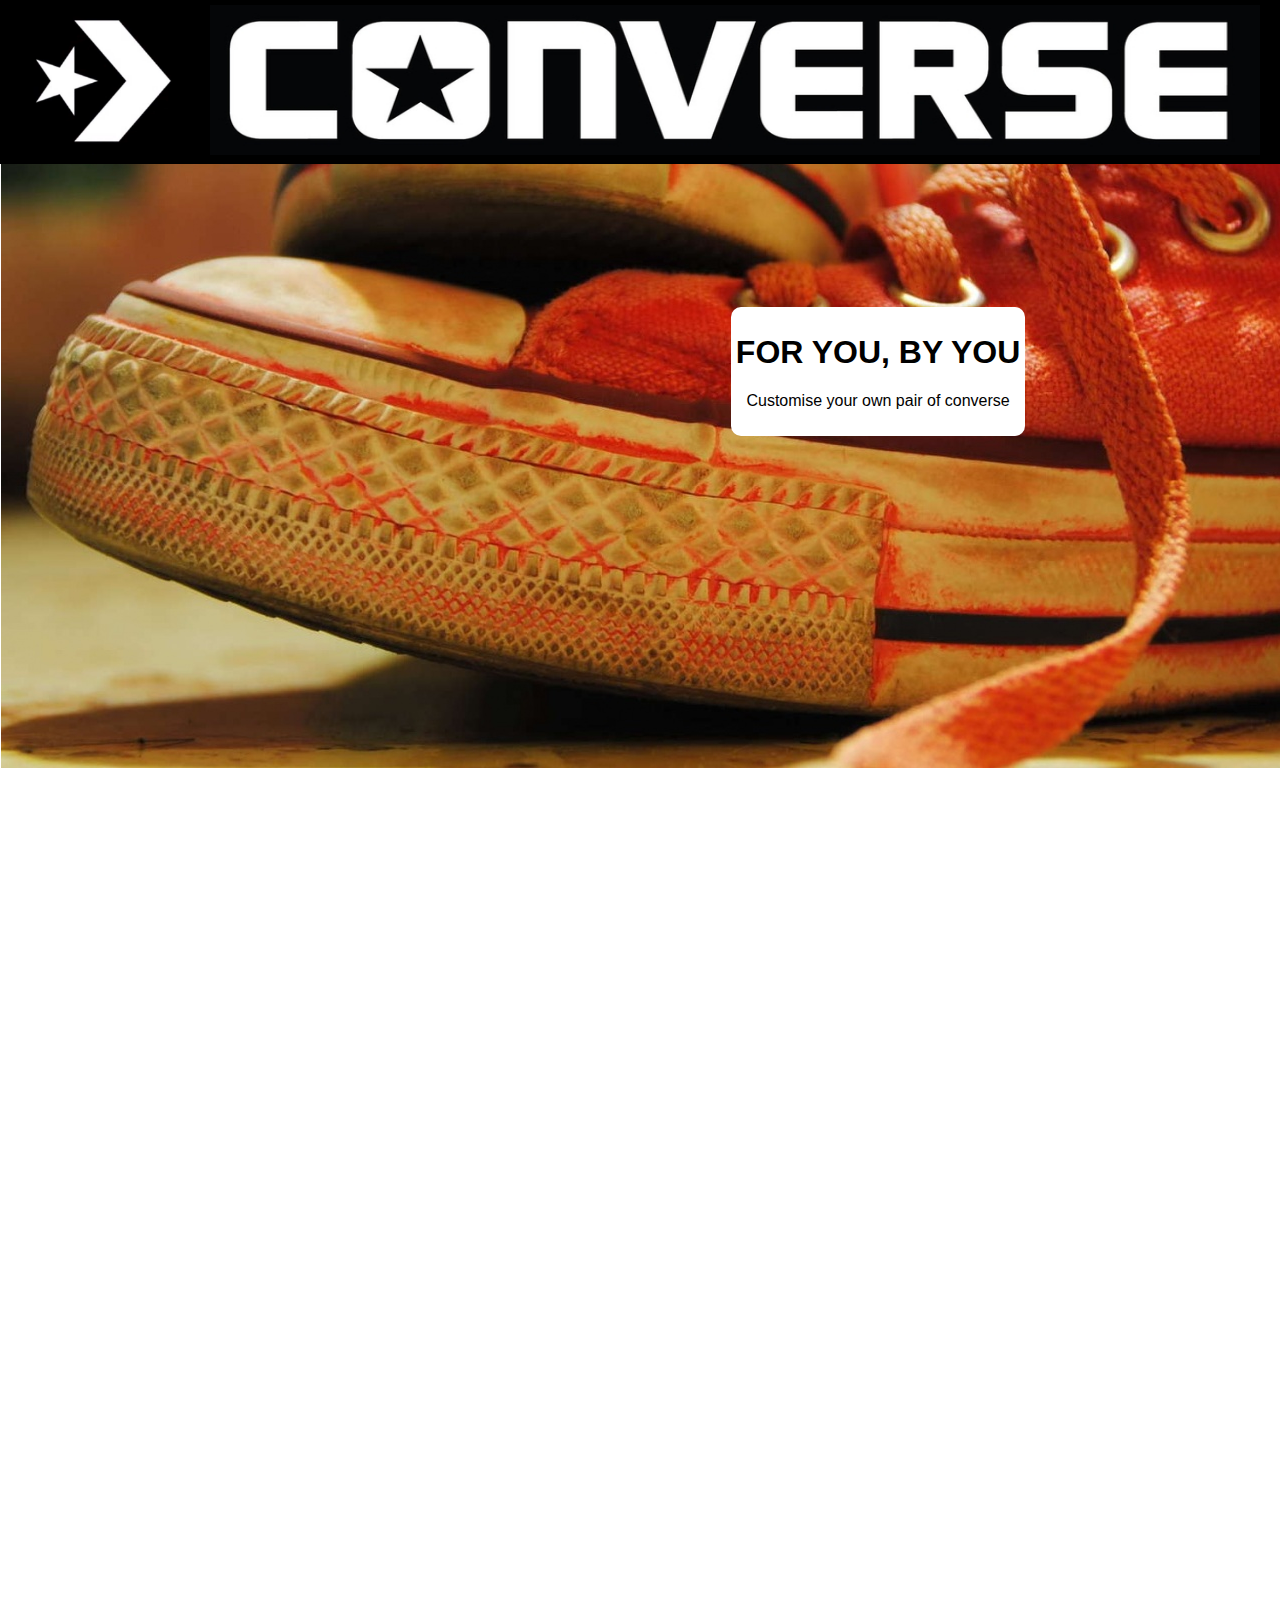
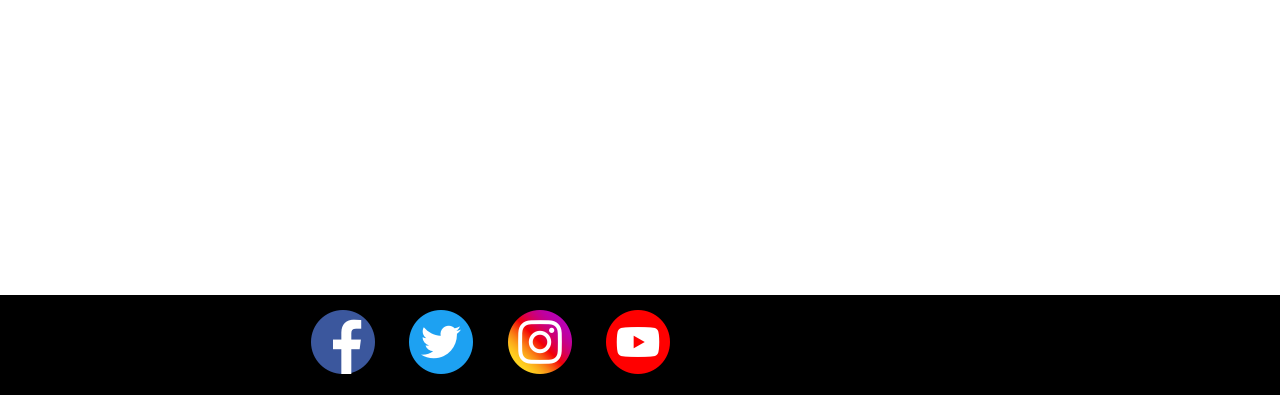
==== index.html @ d2d62136 "first commit" ====
<!doctype html>
<html>
<head>
<meta charset="utf-8">
<title>MainPG</title>
	<!--Different links to things such as AJAX, stylesheets and other JS files -->
	<script src="https://ajax.googleapis.com/ajax/libs/jquery/3.3.1/jquery.min.js"></script>
	
	<script text="text/javascript" src="Java/MainJS.js"></script>
	<!-- CSS used to style main slideshow-->
	<link rel="stylesheet" href="OwlCarousel2-2.3.4/dist/assets/owl.carousel.min.css">
	<link rel="stylesheet" href="OwlCarousel2-2.3.4/dist/assets/owl.theme.default.min.css">
	
	<link rel="stylesheet" type="text/css" href="CSS/StylesMain.css">
</head>
<body>
	<!--Wrapper used to seperate everything from the footer-->
<div id="wrapper">
<section id="container_main">
	<div id="main_title">	
  		<div id="main_dropdown">
			<img src="Assets/converse test 2 (2).jpg" id="con_icon" alt="icon">
			<div id="dropdown_content">
				<!--Simple dropdown used with HREF to link to other pages, same with main logo -->
			  <a href="index.html">Home</a>
			  <a href="MenPG.html">Men</a>
			  <a href="WomenPG.html">Women</a>
			</div>
		</div>
		<a href="index.html"><img src="Assets/converse_logo_black_background (resized).jpg" alt="converse_logo" width="1050" id="con_logo"></a>
  	</div>
</section>
<section id="scrolling_page">
	<!--carousel/ slideshow section contains multiple images and classes for description -->
	<div class="owl-carousel">
		<div>
			<img src="Assets/ws_Red_Converse_All_Star_1366x768.jpg" alt="Red">
			<div class="description_holder">
				<h1 class="img_title">FOR YOU, BY YOU</h1>
				<p class="img_des">Customise your own pair of converse</p>
			</div>
		</div>
		<div>
			<img src="Assets/converse_sneakers_old_laces_shoes_7907_1366x768.jpg" alt="White">
			<div class="description_holder">
				<h1 class="img_title">NEW WORLD, SAME STYLE</h1>
			</div>
		</div>
		<div>
			<img src="Assets/6036478182_e26766ceed_b.jpg" alt="Black">
		</div>
		<div>
			<img src="Assets/ConverseOneStars.jpg" height="768" width="1366" alt="Black">
			<div class="description_holder">
				<h1 class="img_title">ITALIAN ORIGIN</h1>
				<p class="img_des">Striving for authenticity</p>
			</div>
		</div>
	</div>
</section>
<section id="video_section">
	<div id="video_container">
		<!--Main container for videos, taken from YouTubes embedded IFrames system -->
		<iframe class="video" width="560" height="315" src="https://www.youtube.com/embed/T7fHjmJrTaA" frameborder="0" allow="accelerometer; autoplay; encrypted-media; gyroscope; picture-in-picture" allowfullscreen></iframe>
		<iframe class="video" width="560" height="315" src="https://www.youtube.com/embed/bbLSOfubVcI" frameborder="0" allow="accelerometer; autoplay; encrypted-media; gyroscope; picture-in-picture" allowfullscreen></iframe>
		<iframe class="video" width="560" height="315" src="https://www.youtube.com/embed/daqcr7kkRHw" frameborder="0" allow="accelerometer; autoplay; encrypted-media; gyroscope; picture-in-picture" allowfullscreen></iframe>
		<iframe class="video" width="560" height="315" src="https://www.youtube.com/embed/WemGObYj6ts" frameborder="0" allow="accelerometer; autoplay; encrypted-media; gyroscope; picture-in-picture" allowfullscreen></iframe>
	</div>	
</section>
<section id="demo">
	<div id="demo_container">
		<!--Main demo video of the website -->
		<iframe id="demo_video" width="560" height="315" src="https://www.youtube.com/embed/TAtSZTKj8fg" frameborder="0" allow="accelerometer; autoplay; encrypted-media; gyroscope; picture-in-picture" allowfullscreen></iframe>
	</div>	
</section>
</div>
<footer id="footer">
	<div id="social_content">
		<!--Footer contains links to other websites, with IMG tags embedded within A tags so that the image is placed under the A tag -->
		<a href="https://www.facebook.com/converse/" target="_blank"><img src="Assets/iconfinder_2018_social_media_popular_app_logo_facebook_3225194.png" alt="Facebook"></a>
		<a href="https://twitter.com/Converse" target="_blank"><img src="Assets/iconfinder_2018_social_media_popular_app_logo_twitter_3225183.png" alt="Twitter"></a>
		<a href="https://www.instagram.com/converse/" target="_blank"><img src="Assets/iconfinder_2018_social_media_popular_app_logo_instagram_3225191.png" alt="Instagram"></a>
		<a href="https://www.youtube.com/channel/UCfigptVgX1LGgUKZkQ2BZMQ" target="_blank"><img src="Assets/iconfinder_2018_social_media_popular_app_logo_youtube_3225180.png" alt="YouTube"></a>
	</div>
	<!--Main JS used for the carousel -->
	<script src="OwlCarousel2-2.3.4/dist/owl.carousel.min.js"></script>
</footer>	
</body>
</html>
---- CSS/StylesMain.css ----
@charset "utf-8";
/* CSS Document */
/*All pages styled with the same font for neatness and such, many of the styles 
are also the same in order for elements, such as the title and footer, remain consistant throughout*/
*{
	font-family: "Trebuchet MS", Helvetica, sans-serif;
}
body{
	min-height: 100%;
	min-width: 100%;
	padding: 0;
	margin: 0;
}
#wrapper{
	min-height: calc(100vh - 100px);
}
#main_title{
	position: fixed;
	width: 100%;
	z-index: 1;
	background-color: black;
	top: 0;
	left: 0;
	padding-left: 15px;
}
#main_dropdown{
	position: relative;
	display: inline-block;
}
#dropdown_content{
	display: none;
	position: absolute;
	background-color: black;
	border-radius: 0 0 15px 15px;
	min-width: 100%;
	box-shadow: 0px 8px 16px 0px rgba(0,0,0,0.2);
	transition: 1s;
	z-index: 1;
}
#main_dropdown:hover #dropdown_content{
	display:block;
}
#dropdown_content a{
	color: white;
	font-size: 20px;
	text-align: center;
	padding: 12px 16px;
	display: block;
}
#con_logo{
	position: relative;
	height: 150px;
	max-width: 100%;
	padding: 5px;
	left: 2%;
}
#con_icon{
	position:relative;
	height: 150px;
	width: 150px;
	padding: 5px;
	left: 5%;
}
.description_holder{
	position: absolute;
	top: 40%;
	right: 25%;
	background-color: white;
	width: auto;
	height: auto;
	border-radius: 10px;
	z-index: 2100;
}
.img_title{
	padding-top: 5px;
	padding-left: 5px;
	padding-right: 5px;
}
.img_des{
	text-align: center; 
	padding-bottom: 10px;
	padding-left: 10px;
	padding-right: 10px;
}
#video_container{
	padding: 35px 35px 35px 185px;
	margin: 5px;
}
.video{
	padding: 5px;
}
#video_container{
	height: auto;
	width: 100%;
}
#demo_video{
	padding-bottom: 20px;
	padding-left: 450px;
	margin: 25px;
}
#footer{
	height: 100px;
	background-color: black;
}
#social_content{
	width: auto;
	overflow: hidden;
	height: inherit;
	float: right;
	padding-right: 595px;
	
}
#social_content a img{
	padding: 15px;
}
.owl-carousel{
	z-index: 0;
}
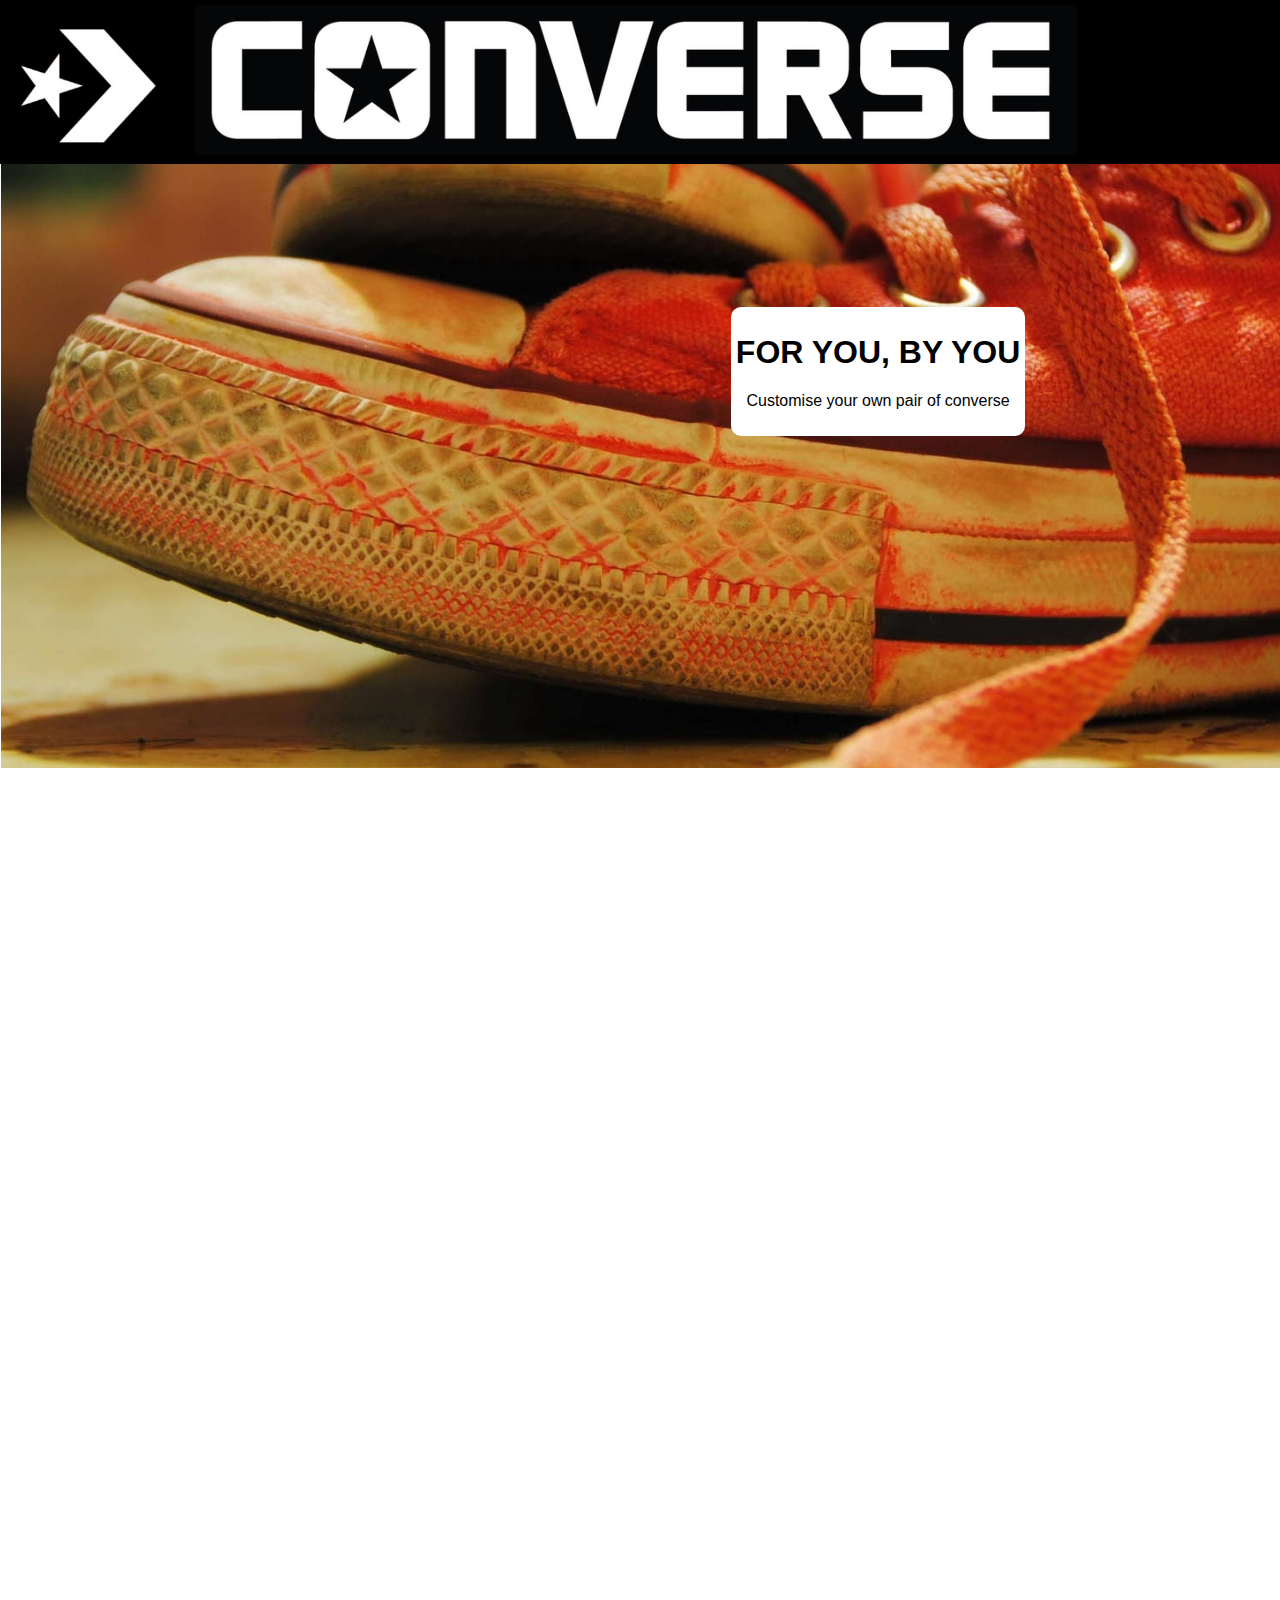
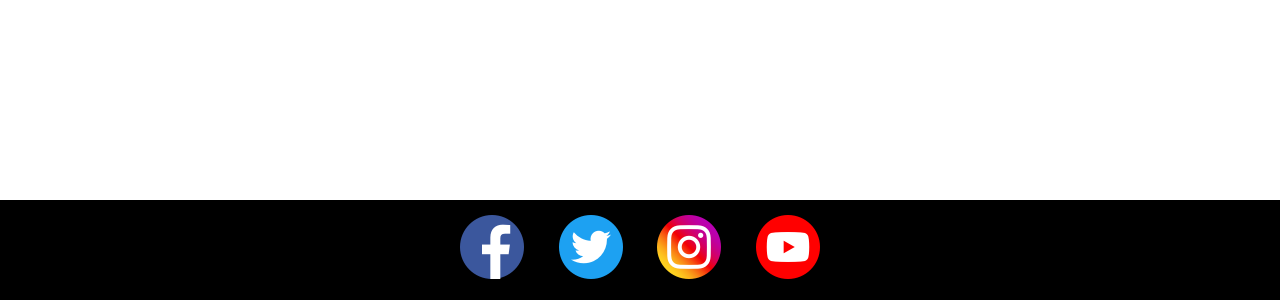
==== commit 597ec945: "Adde mobile support" ====
--- a/index.html
+++ b/index.html
@@ -1,89 +1,89 @@
-<!doctype html>
-<html>
-<head>
-<meta charset="utf-8">
-<title>MainPG</title>
-	<!--Different links to things such as AJAX, stylesheets and other JS files -->
-	<script src="https://ajax.googleapis.com/ajax/libs/jquery/3.3.1/jquery.min.js"></script>
-	
-	<script text="text/javascript" src="Java/MainJS.js"></script>
-	<!-- CSS used to style main slideshow-->
-	<link rel="stylesheet" href="OwlCarousel2-2.3.4/dist/assets/owl.carousel.min.css">
-	<link rel="stylesheet" href="OwlCarousel2-2.3.4/dist/assets/owl.theme.default.min.css">
-	
-	<link rel="stylesheet" type="text/css" href="CSS/StylesMain.css">
-</head>
-<body>
-	<!--Wrapper used to seperate everything from the footer-->
-<div id="wrapper">
-<section id="container_main">
-	<div id="main_title">	
-  		<div id="main_dropdown">
-			<img src="Assets/converse test 2 (2).jpg" id="con_icon" alt="icon">
-			<div id="dropdown_content">
-				<!--Simple dropdown used with HREF to link to other pages, same with main logo -->
-			  <a href="index.html">Home</a>
-			  <a href="MenPG.html">Men</a>
-			  <a href="WomenPG.html">Women</a>
-			</div>
-		</div>
-		<a href="index.html"><img src="Assets/converse_logo_black_background (resized).jpg" alt="converse_logo" width="1050" id="con_logo"></a>
-  	</div>
-</section>
-<section id="scrolling_page">
-	<!--carousel/ slideshow section contains multiple images and classes for description -->
-	<div class="owl-carousel">
-		<div>
-			<img src="Assets/ws_Red_Converse_All_Star_1366x768.jpg" alt="Red">
-			<div class="description_holder">
-				<h1 class="img_title">FOR YOU, BY YOU</h1>
-				<p class="img_des">Customise your own pair of converse</p>
-			</div>
-		</div>
-		<div>
-			<img src="Assets/converse_sneakers_old_laces_shoes_7907_1366x768.jpg" alt="White">
-			<div class="description_holder">
-				<h1 class="img_title">NEW WORLD, SAME STYLE</h1>
-			</div>
-		</div>
-		<div>
-			<img src="Assets/6036478182_e26766ceed_b.jpg" alt="Black">
-		</div>
-		<div>
-			<img src="Assets/ConverseOneStars.jpg" height="768" width="1366" alt="Black">
-			<div class="description_holder">
-				<h1 class="img_title">ITALIAN ORIGIN</h1>
-				<p class="img_des">Striving for authenticity</p>
-			</div>
-		</div>
-	</div>
-</section>
-<section id="video_section">
-	<div id="video_container">
-		<!--Main container for videos, taken from YouTubes embedded IFrames system -->
-		<iframe class="video" width="560" height="315" src="https://www.youtube.com/embed/T7fHjmJrTaA" frameborder="0" allow="accelerometer; autoplay; encrypted-media; gyroscope; picture-in-picture" allowfullscreen></iframe>
-		<iframe class="video" width="560" height="315" src="https://www.youtube.com/embed/bbLSOfubVcI" frameborder="0" allow="accelerometer; autoplay; encrypted-media; gyroscope; picture-in-picture" allowfullscreen></iframe>
-		<iframe class="video" width="560" height="315" src="https://www.youtube.com/embed/daqcr7kkRHw" frameborder="0" allow="accelerometer; autoplay; encrypted-media; gyroscope; picture-in-picture" allowfullscreen></iframe>
-		<iframe class="video" width="560" height="315" src="https://www.youtube.com/embed/WemGObYj6ts" frameborder="0" allow="accelerometer; autoplay; encrypted-media; gyroscope; picture-in-picture" allowfullscreen></iframe>
-	</div>	
-</section>
-<section id="demo">
-	<div id="demo_container">
-		<!--Main demo video of the website -->
-		<iframe id="demo_video" width="560" height="315" src="https://www.youtube.com/embed/TAtSZTKj8fg" frameborder="0" allow="accelerometer; autoplay; encrypted-media; gyroscope; picture-in-picture" allowfullscreen></iframe>
-	</div>	
-</section>
-</div>
-<footer id="footer">
-	<div id="social_content">
-		<!--Footer contains links to other websites, with IMG tags embedded within A tags so that the image is placed under the A tag -->
-		<a href="https://www.facebook.com/converse/" target="_blank"><img src="Assets/iconfinder_2018_social_media_popular_app_logo_facebook_3225194.png" alt="Facebook"></a>
-		<a href="https://twitter.com/Converse" target="_blank"><img src="Assets/iconfinder_2018_social_media_popular_app_logo_twitter_3225183.png" alt="Twitter"></a>
-		<a href="https://www.instagram.com/converse/" target="_blank"><img src="Assets/iconfinder_2018_social_media_popular_app_logo_instagram_3225191.png" alt="Instagram"></a>
-		<a href="https://www.youtube.com/channel/UCfigptVgX1LGgUKZkQ2BZMQ" target="_blank"><img src="Assets/iconfinder_2018_social_media_popular_app_logo_youtube_3225180.png" alt="YouTube"></a>
-	</div>
-	<!--Main JS used for the carousel -->
-	<script src="OwlCarousel2-2.3.4/dist/owl.carousel.min.js"></script>
-</footer>	
-</body>
-</html>
+<!doctype html>
+<html>
+<head>
+<meta charset="utf-8">
+<title>MainPG</title>
+	<!--Different links to things such as AJAX, stylesheets and other JS files -->
+	<script src="https://ajax.googleapis.com/ajax/libs/jquery/3.3.1/jquery.min.js"></script>
+
+	<script text="text/javascript" src="Java/MainJS.js"></script>
+	<!-- CSS used to style main slideshow-->
+	<link rel="stylesheet" href="OwlCarousel2-2.3.4/dist/assets/owl.carousel.min.css">
+	<link rel="stylesheet" href="OwlCarousel2-2.3.4/dist/assets/owl.theme.default.min.css">
+
+	<link rel="stylesheet" type="text/css" href="CSS/StylesMain.css">
+</head>
+<body>
+	<!--Wrapper used to seperate everything from the footer-->
+<div id="wrapper">
+<section id="container_main">
+	<div id="main_title">
+  		<div id="main_dropdown">
+			<img src="Assets/converse test 2 (2).jpg" id="con_icon" alt="icon">
+			<div id="dropdown_content">
+				<!--Simple dropdown used with HREF to link to other pages, same with main logo -->
+			  <a href="index.html">Home</a>
+			  <a href="MenPG.html">Men</a>
+			  <a href="WomenPG.html">Women</a>
+			</div>
+		</div>
+		<a href="index.html"><img src="Assets/converse_logo_black_background (resized).jpg" alt="converse_logo" id="con_logo"></a>
+  	</div>
+</section>
+<section id="scrolling_page">
+	<!--carousel/ slideshow section contains multiple images and classes for description -->
+	<div class="owl-carousel">
+		<div>
+			<img src="Assets/ws_Red_Converse_All_Star_1366x768.jpg" alt="Red">
+			<div class="description_holder">
+				<h1 class="img_title">FOR YOU, BY YOU</h1>
+				<p class="img_des">Customise your own pair of converse</p>
+			</div>
+		</div>
+		<div>
+			<img src="Assets/converse_sneakers_old_laces_shoes_7907_1366x768.jpg" alt="White">
+			<div class="description_holder">
+				<h1 class="img_title">NEW WORLD, SAME STYLE</h1>
+			</div>
+		</div>
+		<div>
+			<img src="Assets/6036478182_e26766ceed_b.jpg" alt="Black">
+		</div>
+		<div>
+			<img src="Assets/ConverseOneStars.jpg" height="768" width="1366" alt="Black">
+			<div class="description_holder">
+				<h1 class="img_title">ITALIAN ORIGIN</h1>
+				<p class="img_des">Striving for authenticity</p>
+			</div>
+		</div>
+	</div>
+</section>
+<section id="video_section">
+	<div id="video_container">
+		<!--Main container for videos, taken from YouTubes embedded IFrames system -->
+		<iframe class="video" width="560" height="315" src="https://www.youtube.com/embed/T7fHjmJrTaA" frameborder="0" allow="accelerometer; autoplay; encrypted-media; gyroscope; picture-in-picture" allowfullscreen></iframe>
+		<iframe class="video" width="560" height="315" src="https://www.youtube.com/embed/bbLSOfubVcI" frameborder="0" allow="accelerometer; autoplay; encrypted-media; gyroscope; picture-in-picture" allowfullscreen></iframe>
+		<iframe class="video" width="560" height="315" src="https://www.youtube.com/embed/daqcr7kkRHw" frameborder="0" allow="accelerometer; autoplay; encrypted-media; gyroscope; picture-in-picture" allowfullscreen></iframe>
+		<iframe class="video" width="560" height="315" src="https://www.youtube.com/embed/WemGObYj6ts" frameborder="0" allow="accelerometer; autoplay; encrypted-media; gyroscope; picture-in-picture" allowfullscreen></iframe>
+	</div>
+</section>
+<section id="demo">
+	<div id="demo_container">
+		<!--Main demo video of the website -->
+		<iframe id="demo_video" width="560" height="315" src="https://www.youtube.com/embed/TAtSZTKj8fg" frameborder="0" allow="accelerometer; autoplay; encrypted-media; gyroscope; picture-in-picture" allowfullscreen></iframe>
+	</div>
+</section>
+</div>
+<footer id="footer">
+	<div id="social_content">
+		<!--Footer contains links to other websites, with IMG tags embedded within A tags so that the image is placed under the A tag -->
+		<a href="https://www.facebook.com/converse/" target="_blank"><img src="Assets/iconfinder_2018_social_media_popular_app_logo_facebook_3225194.png" alt="Facebook"></a>
+		<a href="https://twitter.com/Converse" target="_blank"><img src="Assets/iconfinder_2018_social_media_popular_app_logo_twitter_3225183.png" alt="Twitter"></a>
+		<a href="https://www.instagram.com/converse/" target="_blank"><img src="Assets/iconfinder_2018_social_media_popular_app_logo_instagram_3225191.png" alt="Instagram"></a>
+		<a href="https://www.youtube.com/channel/UCfigptVgX1LGgUKZkQ2BZMQ" target="_blank"><img src="Assets/iconfinder_2018_social_media_popular_app_logo_youtube_3225180.png" alt="YouTube"></a>
+	</div>
+	<!--Main JS used for the carousel -->
+	<script src="OwlCarousel2-2.3.4/dist/owl.carousel.min.js"></script>
+</footer>
+</body>
+</html>
--- a/CSS/StylesMain.css
+++ b/CSS/StylesMain.css
@@ -1,15 +1,14 @@
 @charset "utf-8";
 /* CSS Document */
-/*All pages styled with the same font for neatness and such, many of the styles 
+/*All pages styled with the same font for neatness and such, many of the styles
 are also the same in order for elements, such as the title and footer, remain consistant throughout*/
 *{
 	font-family: "Trebuchet MS", Helvetica, sans-serif;
 }
 body{
-	min-height: 100%;
-	min-width: 100%;
 	padding: 0;
 	margin: 0;
+	width: 100%;
 }
 #wrapper{
 	min-height: calc(100vh - 100px);
@@ -21,7 +20,7 @@
 	background-color: black;
 	top: 0;
 	left: 0;
-	padding-left: 15px;
+	display: inline-block;
 }
 #main_dropdown{
 	position: relative;
@@ -47,19 +46,20 @@
 	padding: 12px 16px;
 	display: block;
 }
+#con_icon{
+	position:relative;
+	max-height: 150px;
+	max-width: 150px;
+	width: 15vw;
+	padding: 5px;
+	left: 5%;
+}
 #con_logo{
 	position: relative;
-	height: 150px;
-	max-width: 100%;
+	max-height: 150px;
+	max-width: 75%;
 	padding: 5px;
 	left: 2%;
-}
-#con_icon{
-	position:relative;
-	height: 150px;
-	width: 150px;
-	padding: 5px;
-	left: 5%;
 }
 .description_holder{
 	position: absolute;
@@ -77,42 +77,68 @@
 	padding-right: 5px;
 }
 .img_des{
-	text-align: center; 
+	text-align: center;
 	padding-bottom: 10px;
 	padding-left: 10px;
 	padding-right: 10px;
 }
 #video_container{
-	padding: 35px 35px 35px 185px;
-	margin: 5px;
+	width: 100%;
+	text-align: center;
+	padding: 10px 0px 5px 0px;
+	height: auto;
 }
 .video{
 	padding: 5px;
 }
-#video_container{
-	height: auto;
+#demo{
 	width: 100%;
+	text-align: center;
 }
 #demo_video{
-	padding-bottom: 20px;
-	padding-left: 450px;
-	margin: 25px;
+	margin-top: 20px;
+	margin-bottom: 20px;
 }
 #footer{
 	height: 100px;
 	background-color: black;
 }
 #social_content{
-	width: auto;
-	overflow: hidden;
-	height: inherit;
-	float: right;
-	padding-right: 595px;
-	
+	text-align: center;
+	height: 100px;
 }
 #social_content a img{
 	padding: 15px;
 }
+#social_content a{
+	display: inline;
+}
 .owl-carousel{
 	z-index: 0;
 }
+.owl-carousel img{
+	width: 100%;
+}
+
+@media only screen and (max-width: 700px) {
+	#dropdown_content{
+		display:block;
+		border-radius: 0;
+		min-width: 100%;
+		box-shadow: 0px 0px 0px 0px rgba(0,0,0);
+		transition: 0s;
+		z-index: 1;
+		margin-top:0px;
+		width: 100vw;
+	}
+	#con_logo{
+		position: relative;
+		max-height: 150px;
+		max-width: 75%;
+		padding: 5px;
+		left: 2%;
+	}
+	.video{
+		width: 100%;
+	}
+}
